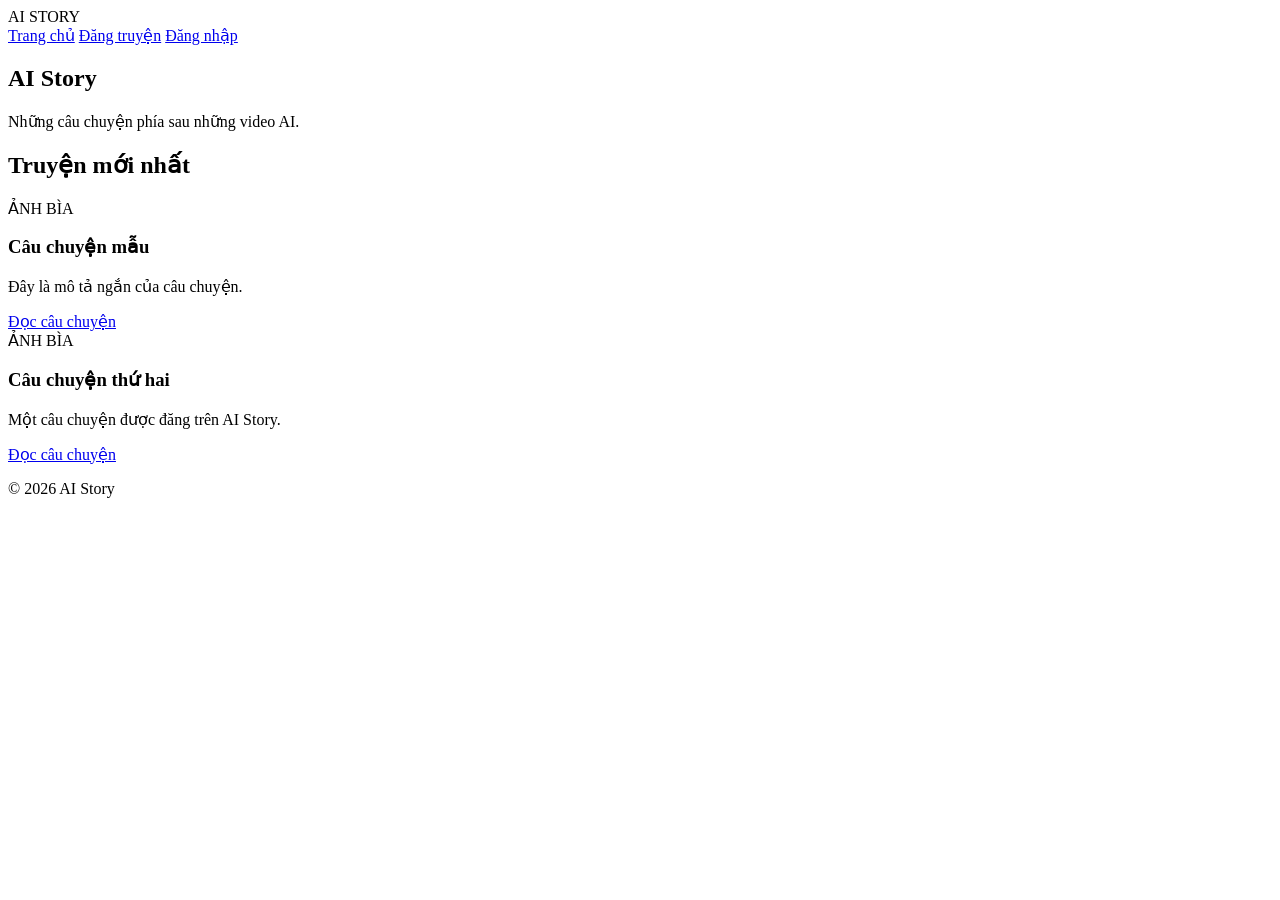
==== templates/index.html @ fee05c2b "create homepage" ====
<!DOCTYPE html>
<html lang="vi">
<head>
    <meta charset="UTF-8">
    <meta name="viewport" content="width=device-width, initial-scale=1.0">
    <title>AI Story</title>
    <link rel="stylesheet" href="{{ url_for('static', filename='css/style.css') }}">
</head>
<body>

<header>
    <div class="logo">AI STORY</div>

    <nav>
        <a href="/">Trang chủ</a>
        <a href="#">Đăng truyện</a>
        <a href="#">Đăng nhập</a>
    </nav>
</header>

<main>

    <section class="hero">
        <h1>AI Story</h1>
        <p>Những câu chuyện phía sau những video AI.</p>
    </section>

    <section class="stories">
        <h2>Truyện mới nhất</h2>

        <div class="story-grid">

            <div class="story-card">
                <div class="cover">ẢNH BÌA</div>
                <h3>Câu chuyện mẫu</h3>
                <p>Đây là mô tả ngắn của câu chuyện.</p>
                <a href="#">Đọc câu chuyện</a>
            </div>

            <div class="story-card">
                <div class="cover">ẢNH BÌA</div>
                <h3>Câu chuyện thứ hai</h3>
                <p>Một câu chuyện được đăng trên AI Story.</p>
                <a href="#">Đọc câu chuyện</a>
            </div>

        </div>
    </section>

</main>

<footer>
    <p>© 2026 AI Story</p>
</footer>

</body>
</html>
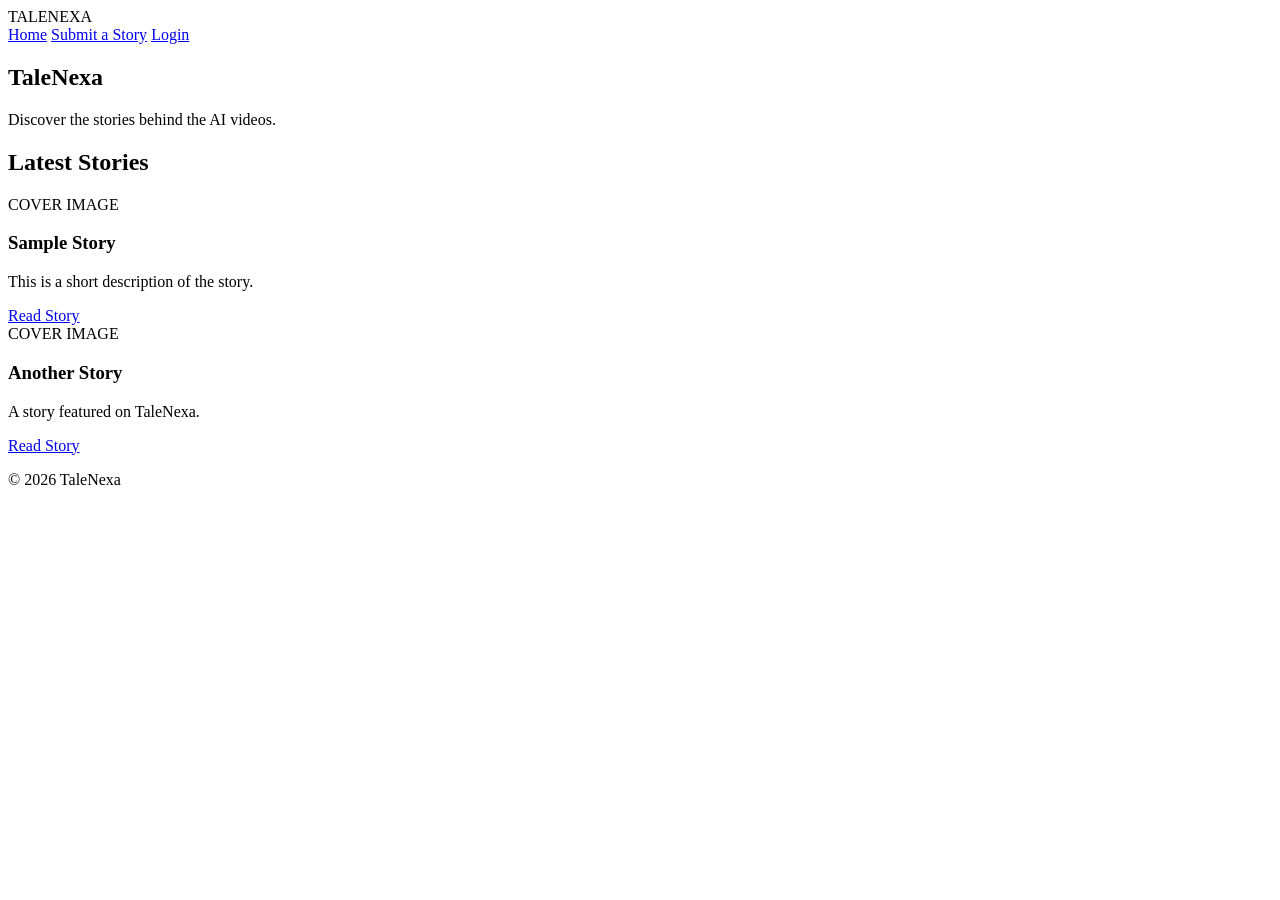
==== commit 61f3624c: "Update TaleNexa login page" ====
--- a/templates/index.html
+++ b/templates/index.html
@@ -1,57 +1,64 @@
 <!DOCTYPE html>
-<html lang="vi">
-<head>
-    <meta charset="UTF-8">
-    <meta name="viewport" content="width=device-width, initial-scale=1.0">
-    <title>AI Story</title>
-    <link rel="stylesheet" href="{{ url_for('static', filename='css/style.css') }}">
-</head>
-<body>
+<html lang="en">
+	<head>
+		<meta charset="UTF-8" />
+		<meta name="viewport" content="width=device-width, initial-scale=1.0" />
+		<title>TaleNexa</title>
+		<link rel="stylesheet" href="{{ url_for('static', filename='css/style.css') }}" />
+	</head>
 
-<header>
-    <div class="logo">AI STORY</div>
+	<body>
 
-    <nav>
-        <a href="/">Trang chủ</a>
-        <a href="#">Đăng truyện</a>
-        <a href="#">Đăng nhập</a>
-    </nav>
-</header>
+		<header>
+			<div class="logo">TALENEXA</div>
 
-<main>
+			<nav>
+				<a href="/">Home</a>
+				<a href="#">Submit a Story</a>
+				<a href="/login">Login</a>
+			</nav>
+		</header>
 
-    <section class="hero">
-        <h1>AI Story</h1>
-        <p>Những câu chuyện phía sau những video AI.</p>
-    </section>
+		<main>
 
-    <section class="stories">
-        <h2>Truyện mới nhất</h2>
+			<section class="hero">
+				<h1>TaleNexa</h1>
+				<p>Discover the stories behind the AI videos.</p>
+			</section>
 
-        <div class="story-grid">
+			<section class="stories">
+				<h2>Latest Stories</h2>
 
-            <div class="story-card">
-                <div class="cover">ẢNH BÌA</div>
-                <h3>Câu chuyện mẫu</h3>
-                <p>Đây là mô tả ngắn của câu chuyện.</p>
-                <a href="#">Đọc câu chuyện</a>
-            </div>
+				<div class="story-grid">
 
-            <div class="story-card">
-                <div class="cover">ẢNH BÌA</div>
-                <h3>Câu chuyện thứ hai</h3>
-                <p>Một câu chuyện được đăng trên AI Story.</p>
-                <a href="#">Đọc câu chuyện</a>
-            </div>
+					<div class="story-card">
+						<div class="cover">COVER IMAGE</div>
 
-        </div>
-    </section>
+						<h3>Sample Story</h3>
 
-</main>
+						<p>This is a short description of the story.</p>
 
-<footer>
-    <p>© 2026 AI Story</p>
-</footer>
+						<a href="#">Read Story</a>
+					</div>
 
-</body>
-</html>+					<div class="story-card">
+						<div class="cover">COVER IMAGE</div>
+
+						<h3>Another Story</h3>
+
+						<p>A story featured on TaleNexa.</p>
+
+						<a href="#">Read Story</a>
+					</div>
+
+				</div>
+			</section>
+
+		</main>
+
+		<footer>
+			<p>© 2026 TaleNexa</p>
+		</footer>
+
+	</body>
+</html>
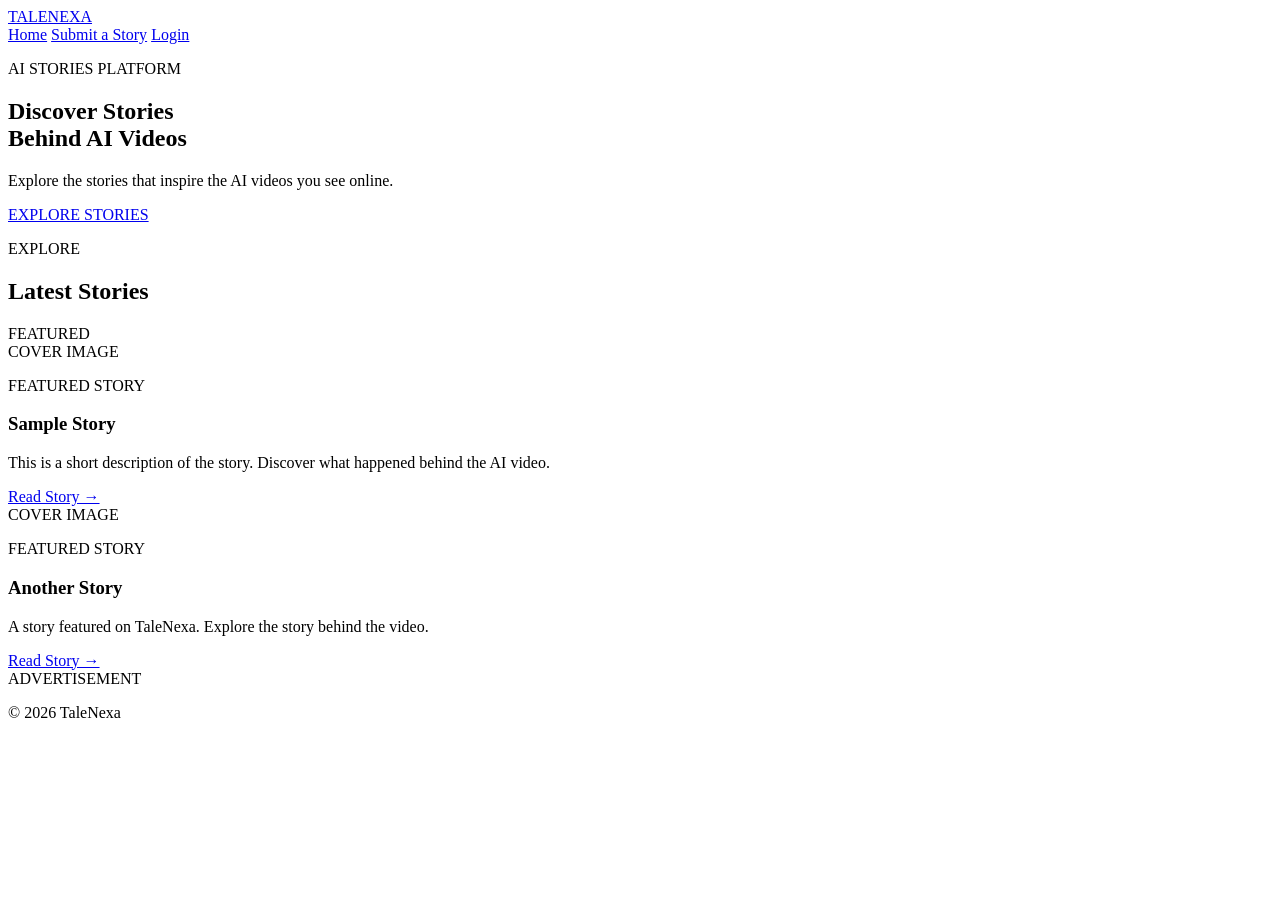
==== commit 7cb917e5: "Update frontend pages and styling" ====
--- a/templates/index.html
+++ b/templates/index.html
@@ -1,64 +1,84 @@
-<!DOCTYPE html>
+﻿<!DOCTYPE html>
 <html lang="en">
-	<head>
-		<meta charset="UTF-8" />
-		<meta name="viewport" content="width=device-width, initial-scale=1.0" />
-		<title>TaleNexa</title>
-		<link rel="stylesheet" href="{{ url_for('static', filename='css/style.css') }}" />
-	</head>
-
-	<body>
-
-		<header>
-			<div class="logo">TALENEXA</div>
-
-			<nav>
-				<a href="/">Home</a>
-				<a href="#">Submit a Story</a>
-				<a href="/login">Login</a>
-			</nav>
-		</header>
-
-		<main>
-
-			<section class="hero">
-				<h1>TaleNexa</h1>
-				<p>Discover the stories behind the AI videos.</p>
-			</section>
-
-			<section class="stories">
-				<h2>Latest Stories</h2>
-
-				<div class="story-grid">
-
-					<div class="story-card">
-						<div class="cover">COVER IMAGE</div>
-
-						<h3>Sample Story</h3>
-
-						<p>This is a short description of the story.</p>
-
-						<a href="#">Read Story</a>
-					</div>
-
-					<div class="story-card">
-						<div class="cover">COVER IMAGE</div>
-
-						<h3>Another Story</h3>
-
-						<p>A story featured on TaleNexa.</p>
-
-						<a href="#">Read Story</a>
-					</div>
-
-				</div>
-			</section>
-
-		</main>
-
-		<footer>
-			<p>© 2026 TaleNexa</p>
-		</footer>
-
-	</body>
+<head>
+    <meta charset="UTF-8">
+    <meta name="viewport" content="width=device-width, initial-scale=1.0">
+    <title>TaleNexa - AI Stories</title>
+    <link rel="stylesheet" href="{{ url_for('static', filename='css/style.css') }}">
+</head>
+<body>
+<header class="site-header">
+    <div class="header-inner">
+        <a href="/" class="logo">TALENEXA</a>
+        <nav class="main-nav">
+            <a href="/" class="active">Home</a>
+            <a href="/submit">Submit a Story</a>
+            <a href="/login">Login</a>
+        </nav>
+    </div>
+</header>
+<main>
+    <section class="hero">
+        <div class="hero-content">
+            <p class="hero-label">AI STORIES PLATFORM</p>
+            <h1>Discover Stories<br>Behind AI Videos</h1>
+            <p class="hero-description">
+                Explore the stories that inspire the AI videos you see online.
+            </p>
+            <a href="#stories" class="hero-button">
+                EXPLORE STORIES
+            </a>
+        </div>
+    </section>
+    <section class="stories" id="stories">
+        <div class="section-heading">
+            <div>
+                <p class="section-label">EXPLORE</p>
+                <h2>Latest Stories</h2>
+            </div>
+            <span class="story-count">FEATURED</span>
+        </div>
+        <div class="story-grid">
+            <article class="story-card">
+                <div class="cover">
+                    <span>COVER IMAGE</span>
+                </div>
+                <div class="story-card-content">
+                    <p class="story-category">FEATURED STORY</p>
+                    <h3>Sample Story</h3>
+                    <p>
+                        This is a short description of the story.
+                        Discover what happened behind the AI video.
+                    </p>
+                    <a href="#" class="read-button">
+                        Read Story →
+                    </a>
+                </div>
+            </article>
+            <article class="story-card">
+                <div class="cover">
+                    <span>COVER IMAGE</span>
+                </div>
+                <div class="story-card-content">
+                    <p class="story-category">FEATURED STORY</p>
+                    <h3>Another Story</h3>
+                    <p>
+                        A story featured on TaleNexa.
+                        Explore the story behind the video.
+                    </p>
+                    <a href="#" class="read-button">
+                        Read Story →
+                    </a>
+                </div>
+            </article>
+        </div>
+    </section>
+    <section class="ad-section">
+        <span>ADVERTISEMENT</span>
+    </section>
+</main>
+<footer class="site-footer">
+    <p>© 2026 TaleNexa</p>
+</footer>
+</body>
 </html>
